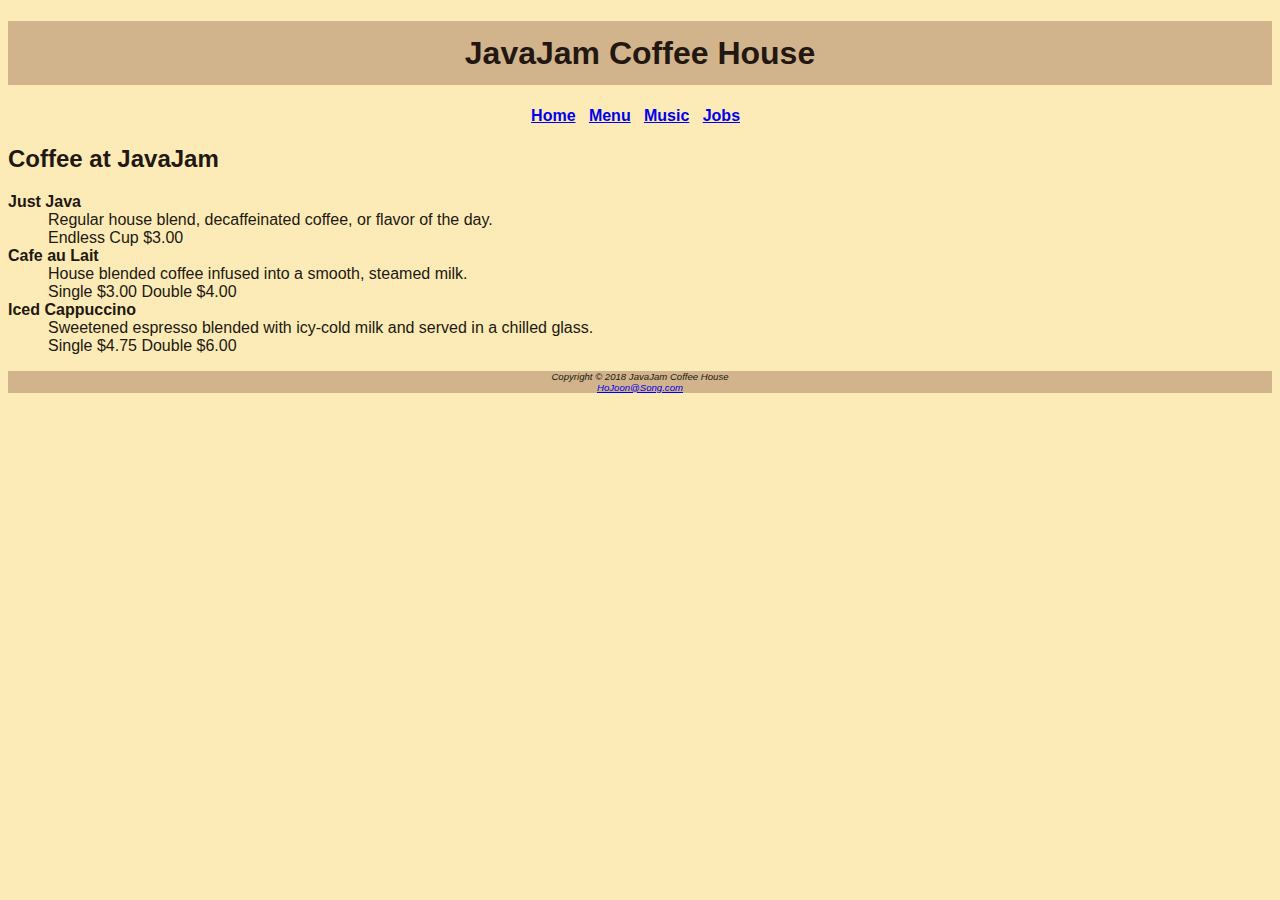
==== menu.html @ c28c8b1d "CH3 casestudyjavajam (HoJoon Song)" ====
<!DOCTYPE html>
<html lang="en">
<head>
<title>JavaJam Coffee House Menu</title>
<link href="javajam.css" rel="stylesheet" type="text/css"> 
    <meta charset="utf-8">
</head>
<body>
    <div id="wrapper"></div>
<header>
<h1>JavaJam Coffee House</h1>
</header>
<nav>
<div id="nav"><a href="index.html">Home</a> &nbsp; 
                <a href="menu.html">Menu</a> &nbsp; 
                <a href="music.html">Music</a> &nbsp; 
                <a href="jobs.html">Jobs</a> &nbsp;</div>
    <div id="content"></div>   
</nav>
<main>
<h2>Coffee at JavaJam</h2>
<dl>
<dt><strong>Just Java</strong></dt>
<dd>Regular house blend, decaffeinated coffee, or flavor of the day.<br>Endless Cup $3.00</dd>
<dt><strong>Cafe au Lait</strong></dt>
<dd>House blended coffee infused into a smooth, steamed milk.<br>Single $3.00 Double $4.00</dd>
<dt><strong>Iced Cappuccino</strong></dt>
<dd>Sweetened espresso blended with icy-cold milk and served in a chilled glass.<br>Single $4.75 Double $6.00</dd>
</dl>

</main>
<footer>
<div id="footer"> Copyright &copy; 2018 JavaJam Coffee House<br>
<a href="mailto:HoJoon@Song.com">HoJoon@Song.com</a></div>
</footer>
</body>
</html>
---- javajam.css ----
body { background-color: #FCEBB6;
        color: #221811;
        font-family: Arial, Verdana, sans-serif;
}
h1 {background-color: #D2B48C;
    color: #221811;
    line-height: 200%;
    text-align: center;
}

nav {text-align: center;
    font-weight: bold;
}

footer {background-color: #d2b48c; 
        font-size: .60em; 
        font-style: italic; 
        text-align: center;
}
wrapper { margin-left: auto; margin-right: auto; width: 80%;}
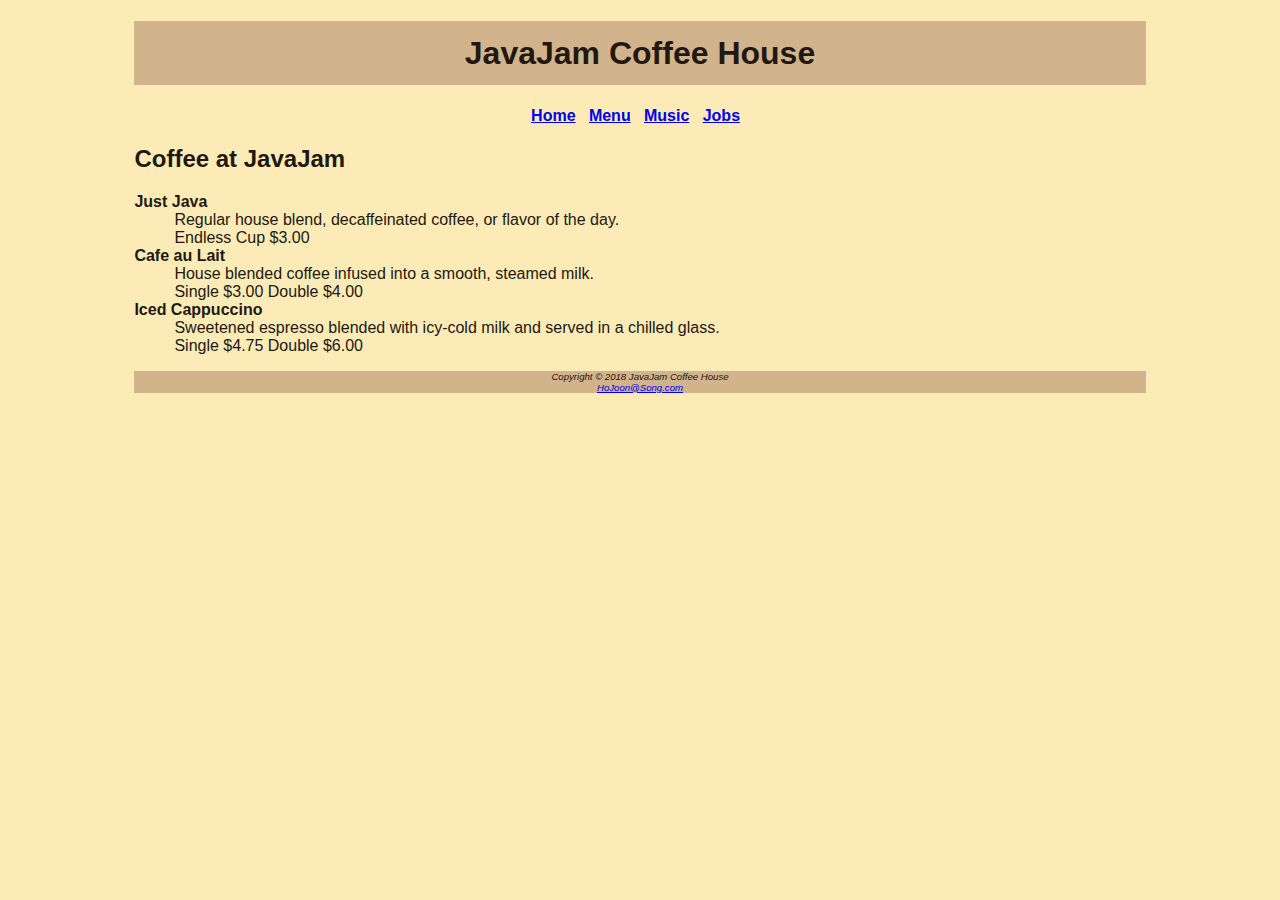
==== commit b8781e16: "Re) CH3 casestudy (HoJoon Song)" ====
--- a/menu.html
+++ b/menu.html
@@ -6,7 +6,7 @@
     <meta charset="utf-8">
 </head>
 <body>
-    <div id="wrapper"></div>
+   <div id="wrapper">  
 <header>
 <h1>JavaJam Coffee House</h1>
 </header>
@@ -33,5 +33,6 @@
 <div id="footer"> Copyright &copy; 2018 JavaJam Coffee House<br>
 <a href="mailto:HoJoon@Song.com">HoJoon@Song.com</a></div>
 </footer>
+    </div>
 </body>
 </html>
--- a/javajam.css
+++ b/javajam.css
@@ -17,4 +17,4 @@
         font-style: italic; 
         text-align: center;
 }
-wrapper { margin-left: auto; margin-right: auto; width: 80%;}+#wrapper { margin-left: auto; margin-right: auto; width: 80%;}